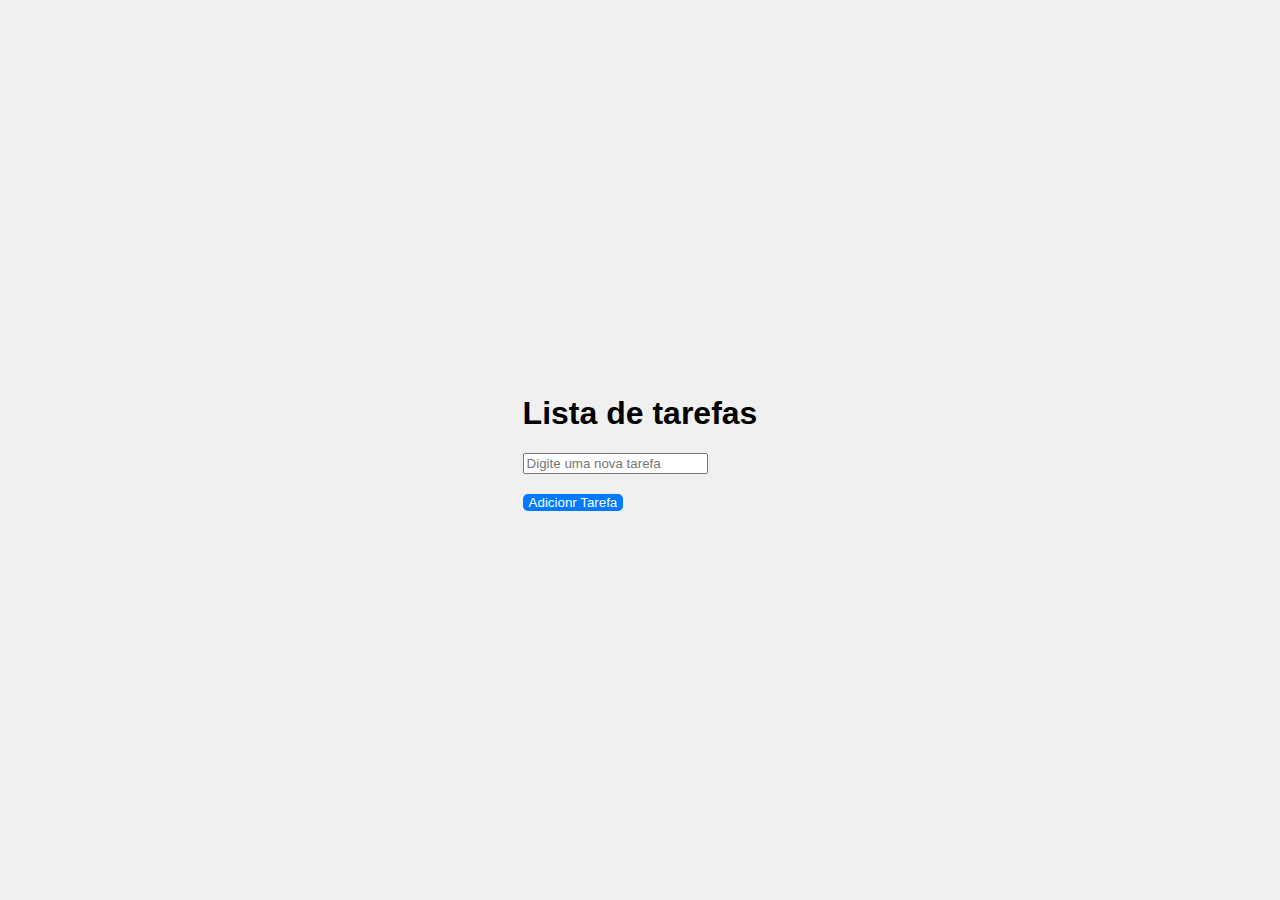
==== lista.html @ ca1f66be "logo logo as ferias bate" ====
<!DOCTYPE html>
<html lang="pt-BR">
<head>
    <meta charset="UTF-8">
    <meta name="viewport" content="width=device-width, initial-scale=1.0">
    <title>Lista de tarefas</title>
    <link rel="stylesheet" href="style.css">
</head>
<body>
    <div>
        <h1>Lista de tarefas</h1>
        <form id="form-tarefa">
            <input type="text" id="nova-tarefa" placeholder="Digite uma nova tarefa " required>
            <button type="submit">Adicionr Tarefa</button>
        </form>
        <ul id="lista-tarefa"></ul>
    </div>
    <script src="lista.js"></script>

    
</body>
</html>
---- style.css ----
body {

    font-family: Arial, sans-serif;
    background-color: #f0f0f0;
    display: flex;
    justify-content: center;
    align-items: center;
    height: 100vh;
    margin: 0;
    
      
    }
 .container {

    background-color: #fff;
    padding: 20px;
    border-radius: 10px;
    box-shadow: 0 10px rgba(0, 0, 0, 0.1);
    
    }
    
    button {
    
    margin: 20px 0 0;
     padding: 10px 20 px;
    background-color: #007bff;
    color: #fff;
    border: none;
    border-radius: 5px;
    cursor: pointer;
    display: block;

    }


    button:hover {
    
    background-color: #0056b3;
    
    }
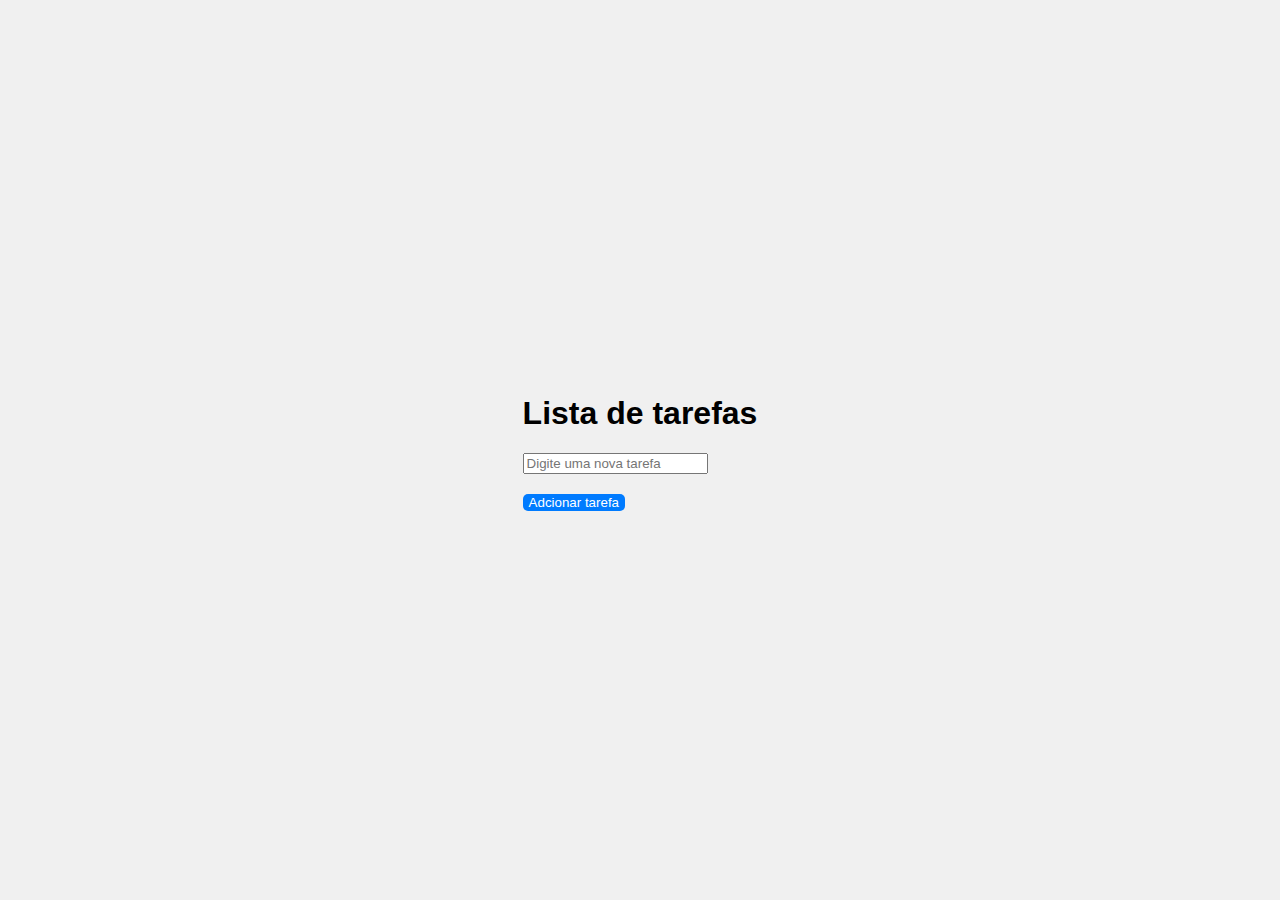
==== commit bc746905: "logo logo as ferias bate" ====
--- a/lista.html
+++ b/lista.html
@@ -11,7 +11,7 @@
         <h1>Lista de tarefas</h1>
         <form id="form-tarefa">
             <input type="text" id="nova-tarefa" placeholder="Digite uma nova tarefa " required>
-            <button type="submit">Adicionr Tarefa</button>
+            <button onclick="adcionar tarefa()">Adcionar tarefa </button>
         </form>
         <ul id="lista-tarefa"></ul>
     </div>
--- a/style.css
+++ b/style.css
@@ -11,7 +11,6 @@
       
     }
  .container {
-
     background-color: #fff;
     padding: 20px;
     border-radius: 10px;
